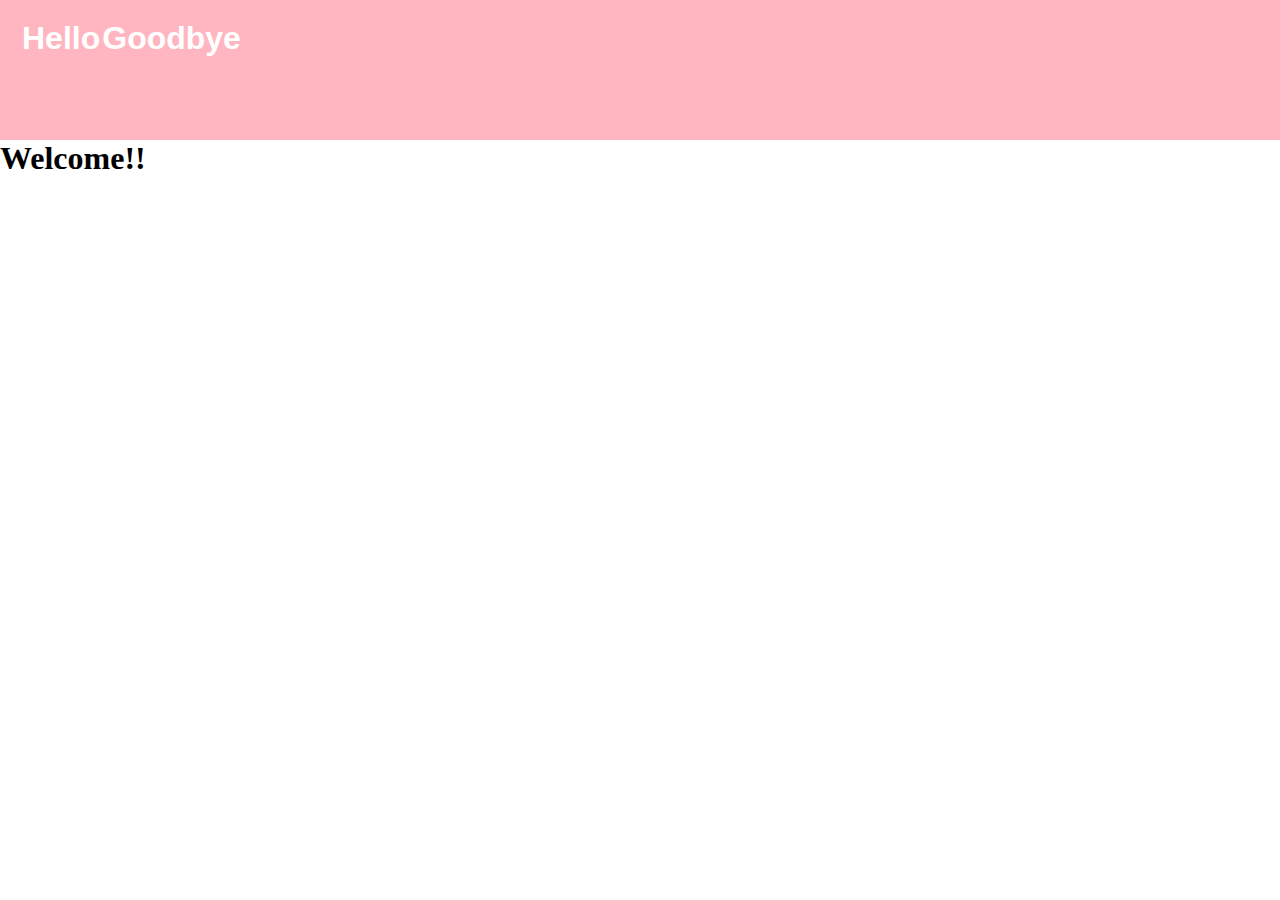
==== index.html @ f8a35af5 "Layout I guess" ====
<!DOCTYPE Html>
<Html>
    <head>
        <title> Practice </title>
        <meta name="ViewPort" content="width=device-width" initial-scale="1.0">
        <link rel="stylesheet" href="style.css">
    </head>

    <body>
        <div class="space"> 
            <h1 class="heading"> Hello </h1>
            <h1 class="heading"> Goodbye </h1>
        </div>

        <h1> Welcome!! </h1>

    </body>
</Html>
---- style.css ----
*{
    margin: 0;
    padding: 0;
}
.space{
    font-family: sans-serif ,Arial;
    display: inline-flex;
    flex-direction: row;
    height: 100px;
    width: 100%;
    background-color: lightpink;
    text-align: center;
    padding: 20px;
}
.heading{
    color: white;
    font-weight: bold;
    margin-left: 2px;
}
.heading2{
    margin-right: 2px;
    color: white;
    font-weight: bold;
}
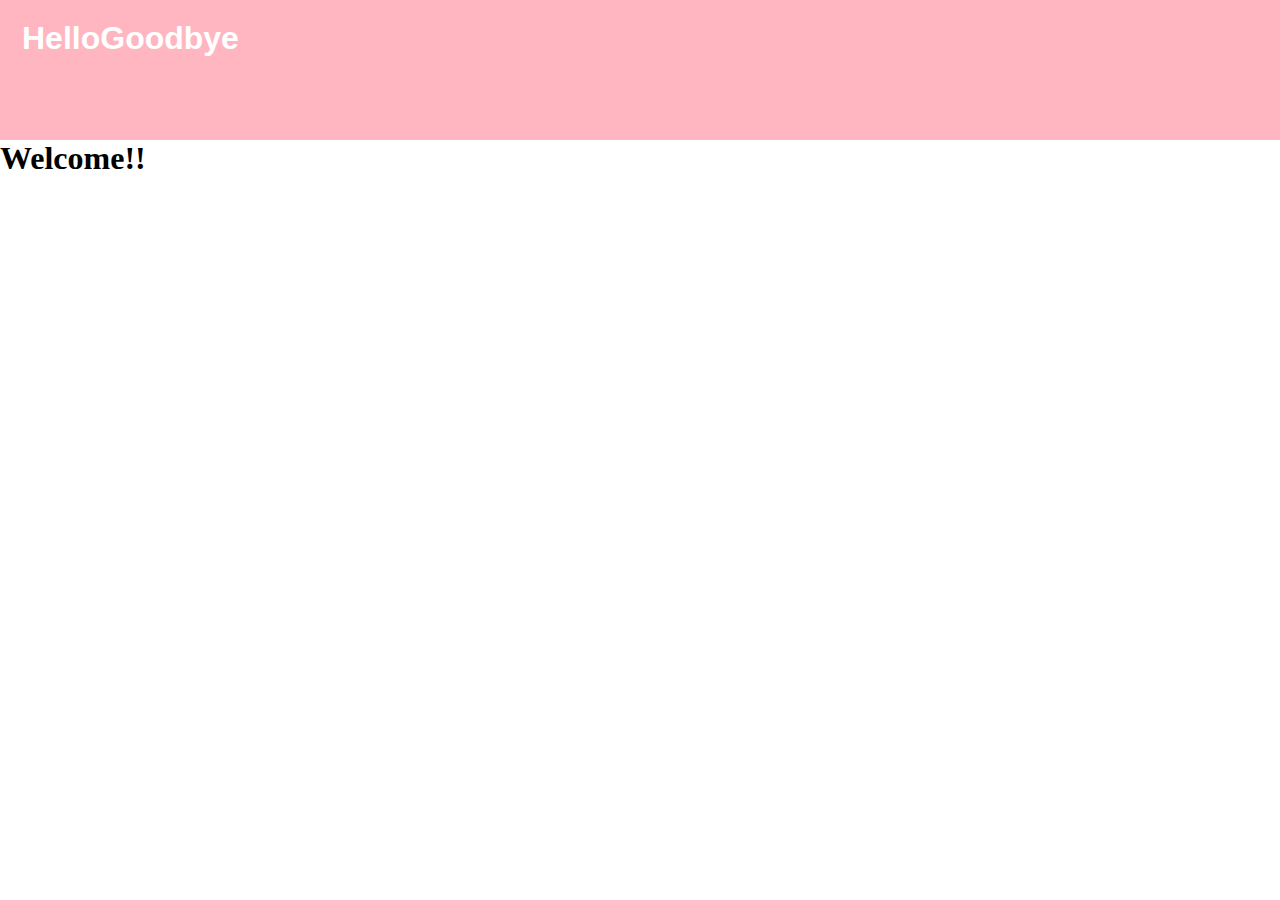
==== commit bd00ea21: "Just a tweak to the layout" ====
--- a/index.html
+++ b/index.html
@@ -9,7 +9,7 @@
     <body>
         <div class="space"> 
             <h1 class="heading"> Hello </h1>
-            <h1 class="heading"> Goodbye </h1>
+            <h1 class="heading2"> Goodbye </h1>
         </div>
 
         <h1> Welcome!! </h1>
